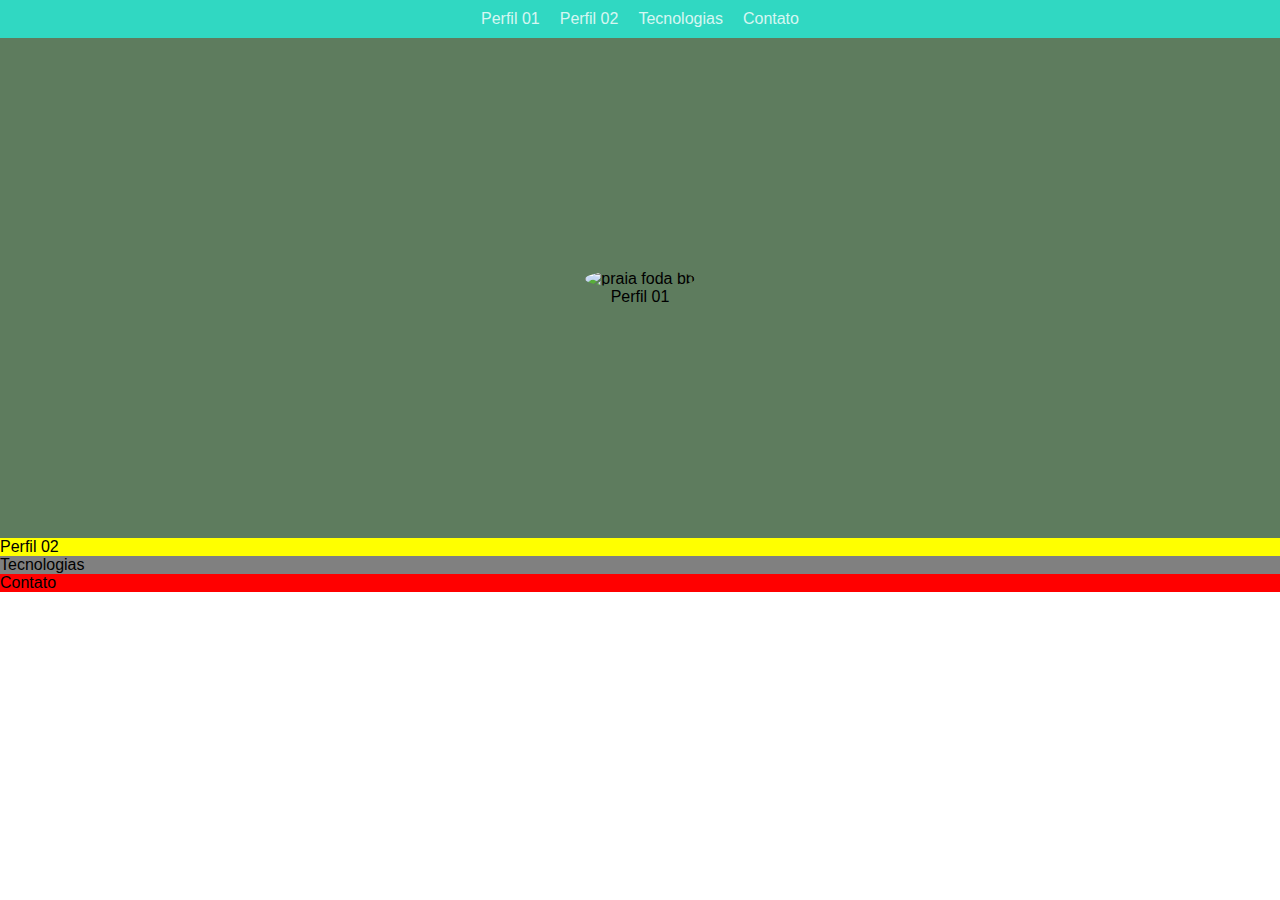
==== atv_Avaliativa_N1/index.html @ 4058223d "atv_avaliativa_N1" ====
<!DOCTYPE html>
<html lang="en">
<head>
    <meta charset="UTF-8">
    <meta http-equiv="X-UA-Compatible" content="IE=edge">
    <meta name="viewport" content="width=device-width, initial-scale=1.0">
    <title>Landing Page</title>
    <link rel="stylesheet" href="style.css"/>
    <script src="script.js"></script>
    <style>
        * {
            margin: 0;
            padding: 0;
            box-sizing: border-box;
        }

        body {
            font-family: 'Arial', sans-serif;
        }

        header {
            background-color: rgb(48, 216, 194);
            width: 100%;
            padding: 10px 0;
        }

        ul {
            list-style: none;
            display: flex;
            align-items: center;
            justify-content: center;
            gap: 20px;
            width: 100%;
        }

        a {
            color: white;
            opacity: 0.8;
            text-decoration: none;
            transition: all 200ms linear;
        }

        a:hover {
            text-decoration: underline;
            cursor: pointer;
            opacity: 1;
        }

        .rounded-image {
            border-radius: 50%; /* Alterado para 50% para criar um círculo */
            overflow: hidden;
            display: block;
            margin: 0 auto; /* Centraliza a imagem horizontalmente */
        }

        .profile01 {
            width: 100%;
            height: 500px;
            background-color: rgb(94, 124, 94);
            display: flex;
            flex-direction: column;
            align-items: center;
            justify-content: center;
        }
    </style>
</head>
<body>
    <header>
        <ul>
            <li><a href="#p1">Perfil 01</a></li>
            <li><a href="#p2">Perfil 02</a></li>
            <li><a href="#tec">Tecnologias</a></li>
            <li><a href="#contact">Contato</a></li>
        </ul>
    </header>

    <div id="p1" class="profile01">
        <img class="rounded-image" src="https://img.freepik.com/fotos-premium/linda-paisagem_849761-24073.jpg" alt="praia foda bb">
        
        <p>Perfil 01</p>
    </div>

    <div id="p2" class="profile02">
        <p>Perfil 02</p>
    </div>

    <div id="tec" class="tec">
        <p>Tecnologias</p>
    </div>

    <div id="contact" class="contact">
        <p>Contato</p>
    </div>
</body>
</html>
---- atv_Avaliativa_N1/style.css ----
* {
    padding: 0;
    margin: 0;
    box-sizing: border-box; /* Adicione box-sizing para evitar problemas de layout */
}

html {
    scroll-behavior: smooth;
}

body {
    font-family: 'Arial', sans-serif; /* Adicione uma fonte padrão para o corpo */
}

header {
    background-color: rgb(48, 216, 194);
    width: 100%;
    padding: 10px 0; /* Adicione algum preenchimento para espaçamento interno */
}

ul {
    list-style: none;
    display: flex;
    align-items: center;
    justify-content: center;
    gap: 20px;
    width: 100%;
}

a {
    color: white;
    opacity: 0.8;
    text-decoration: none;
    transition: all 200ms linear;
}

a:hover {
    text-decoration: underline;
    cursor: pointer;
    opacity: 1;
}

.section {
    width: 100%;
    height: 500px;
}

.profile01 {
    background-color: rgb(94, 124, 94);
}

.profile02 {
    background-color: yellow;
}

.tec {
    background-color: grey;
}

.contact {
    background-color: red;
}
.rounded-image{
    /* Seu CSS para centralizar a imagem no canto esquerdo da tela */
.center-left-image {
    position: absolute;
    top: 50%;
    transform: translateY(-50%);
    left: 0;
}

}
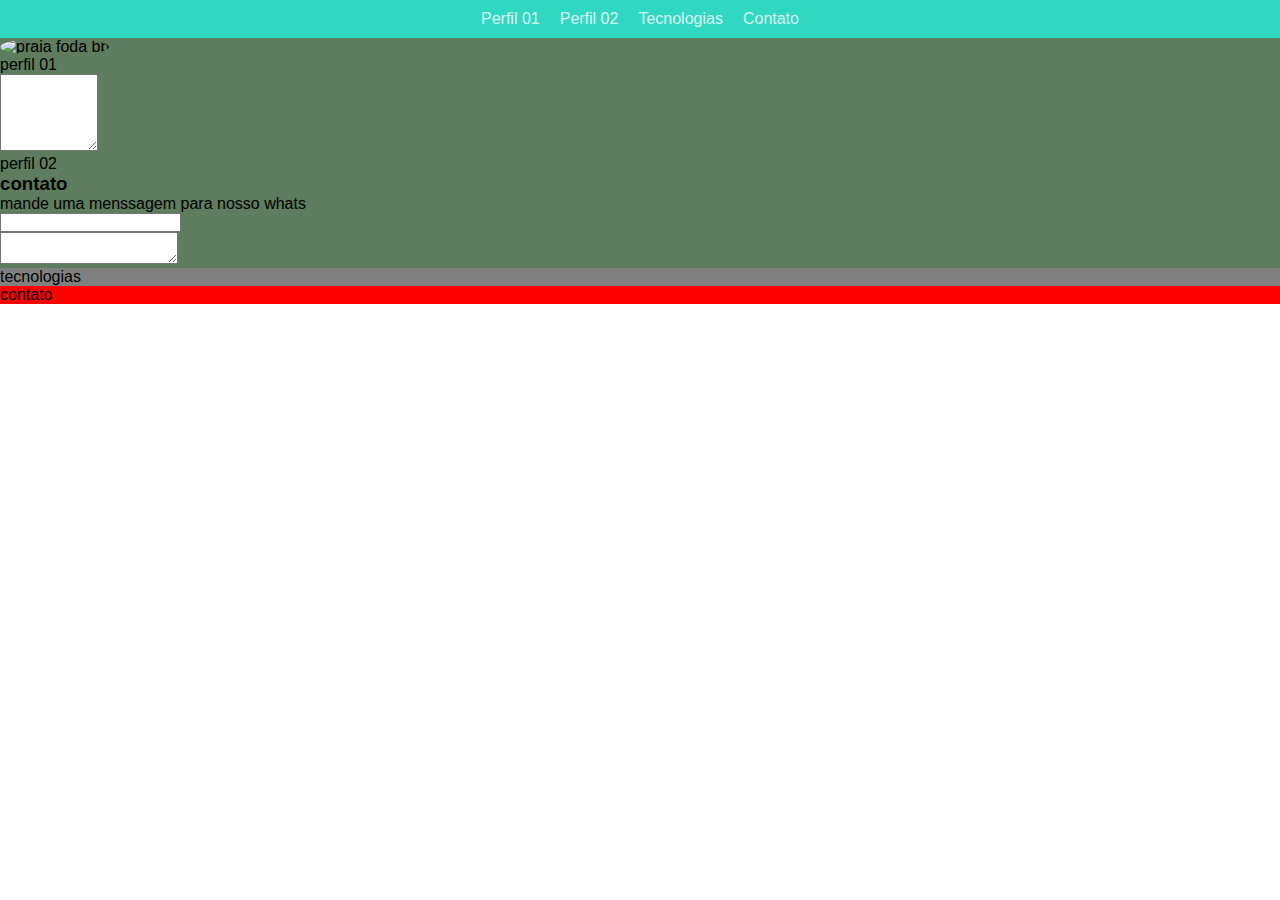
==== commit 9340d108: "atualização" ====
--- a/atv_Avaliativa_N1/index.html
+++ b/atv_Avaliativa_N1/index.html
@@ -7,89 +7,54 @@
     <title>Landing Page</title>
     <link rel="stylesheet" href="style.css"/>
     <script src="script.js"></script>
-    <style>
-        * {
-            margin: 0;
-            padding: 0;
-            box-sizing: border-box;
-        }
-
-        body {
-            font-family: 'Arial', sans-serif;
-        }
-
-        header {
-            background-color: rgb(48, 216, 194);
-            width: 100%;
-            padding: 10px 0;
-        }
-
-        ul {
-            list-style: none;
-            display: flex;
-            align-items: center;
-            justify-content: center;
-            gap: 20px;
-            width: 100%;
-        }
-
-        a {
-            color: white;
-            opacity: 0.8;
-            text-decoration: none;
-            transition: all 200ms linear;
-        }
-
-        a:hover {
-            text-decoration: underline;
-            cursor: pointer;
-            opacity: 1;
-        }
-
-        .rounded-image {
-            border-radius: 50%; /* Alterado para 50% para criar um círculo */
-            overflow: hidden;
-            display: block;
-            margin: 0 auto; /* Centraliza a imagem horizontalmente */
-        }
-
-        .profile01 {
-            width: 100%;
-            height: 500px;
-            background-color: rgb(94, 124, 94);
-            display: flex;
-            flex-direction: column;
-            align-items: center;
-            justify-content: center;
-        }
-    </style>
 </head>
 <body>
     <header>
         <ul>
+            
             <li><a href="#p1">Perfil 01</a></li>
             <li><a href="#p2">Perfil 02</a></li>
             <li><a href="#tec">Tecnologias</a></li>
             <li><a href="#contact">Contato</a></li>
         </ul>
     </header>
+    
+    
+        
+    <title>Imagem Circular</title>
+    
+    <div id="p1" class="profile01">
+        
+        <img class="img01" src="https://i.pinimg.com/736x/93/ec/c4/93ecc45f636963ca2e825d8b91c3276d.jpg" alt="praia foda bb">
+        <p>perfil 01</p>
+        <textarea name="caixa_de_text" id="profile01" cols="10" rows="5"></textarea>
+        
 
-    <div id="p1" class="profile01">
-        <img class="rounded-image" src="https://img.freepik.com/fotos-premium/linda-paisagem_849761-24073.jpg" alt="praia foda bb">
+    <div id="p2"></div>
+
+
+        <p>perfil 02</p>
+
+        <div>
+            <h3>contato</h3>
+            <p>mande uma menssagem para nosso whats</p>
+        </div>
+        <div>
+            <label for=""></label>
+            <input type="text" nome="" id= "">
+
+        </div>
+        <div>
+            <label for="Menssagem"></label>
+            <textarea type="text" id=""></textarea>
+        </div>
         
-        <p>Perfil 01</p>
     </div>
-
-    <div id="p2" class="profile02">
-        <p>Perfil 02</p>
+    <div id="tec" class="tec">
+        <p>tecnologias</p>
     </div>
-
-    <div id="tec" class="tec">
-        <p>Tecnologias</p>
-    </div>
-
     <div id="contact" class="contact">
-        <p>Contato</p>
+        <p>contato</p>
     </div>
 </body>
-</html>
+</html>--- a/atv_Avaliativa_N1/style.css
+++ b/atv_Avaliativa_N1/style.css
@@ -61,12 +61,17 @@
     background-color: red;
 }
 .rounded-image{
-    /* Seu CSS para centralizar a imagem no canto esquerdo da tela */
-.center-left-image {
-    position: absolute;
-    top: 50%;
-    transform: translateY(-50%);
-    left: 0;
-}
 
+    
+    position: relative; 
+    top: 50px;         
+    left: 150px;         
+    width: 300px;        
+    height: 150px;       
+    
+}.img01 {
+    width: 200px;
+    height: 200px;
+    border-radius: 50%;
+    object-fit: cover;
 }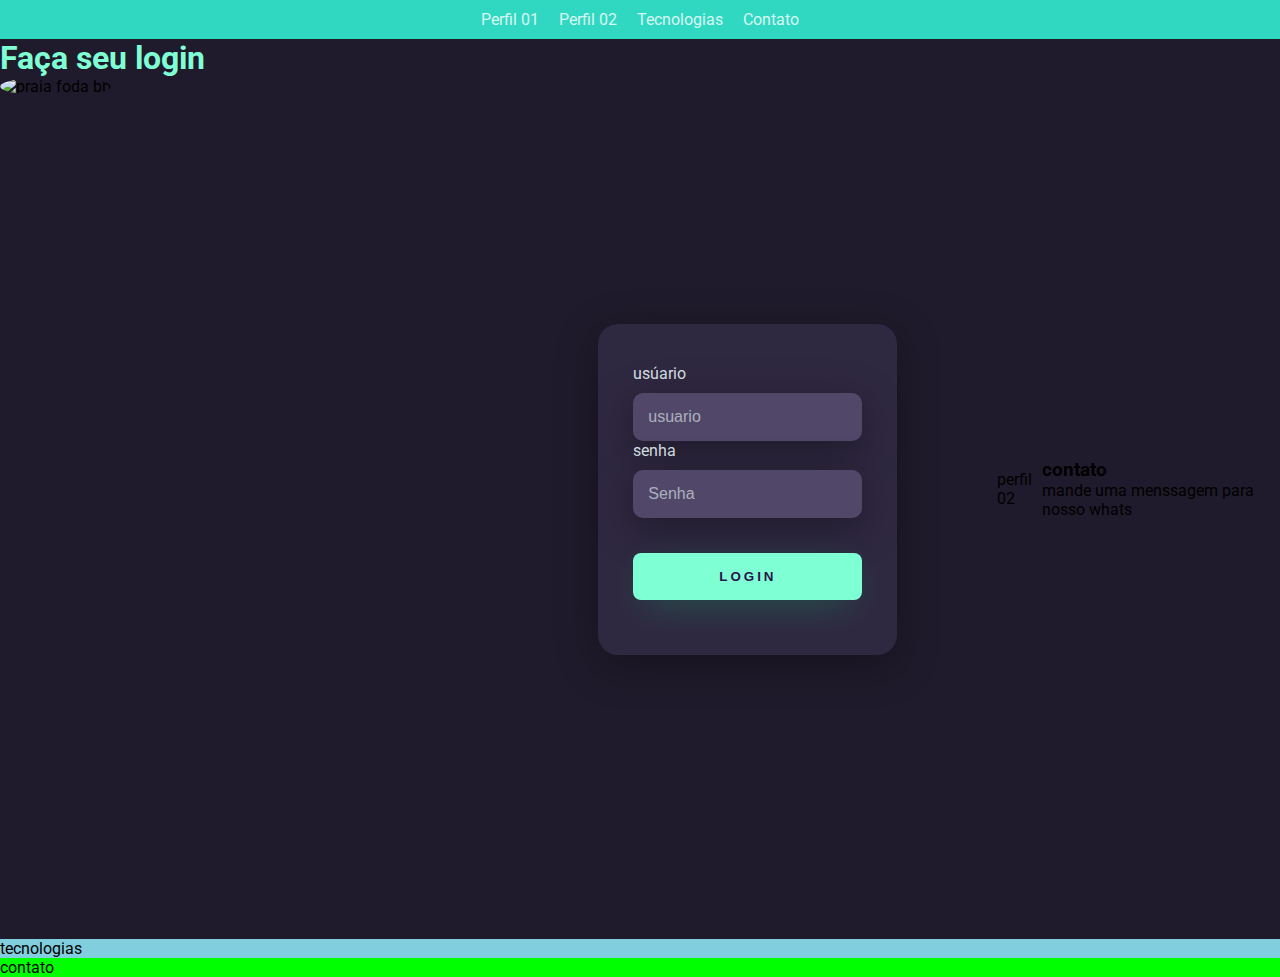
==== commit fc300920: "comeco de algo" ====
--- a/atv_Avaliativa_N1/index.html
+++ b/atv_Avaliativa_N1/index.html
@@ -4,7 +4,7 @@
     <meta charset="UTF-8">
     <meta http-equiv="X-UA-Compatible" content="IE=edge">
     <meta name="viewport" content="width=device-width, initial-scale=1.0">
-    <title>Landing Page</title>
+    <title>login_page</title>
     <link rel="stylesheet" href="style.css"/>
     <script src="script.js"></script>
 </head>
@@ -21,15 +21,26 @@
     
     
         
-    <title>Imagem Circular</title>
+    <title>paginas</title>
     
     <div id="p1" class="profile01">
-        
-        <img class="img01" src="https://i.pinimg.com/736x/93/ec/c4/93ecc45f636963ca2e825d8b91c3276d.jpg" alt="praia foda bb">
-        <p>perfil 01</p>
-        <textarea name="caixa_de_text" id="profile01" cols="10" rows="5"></textarea>
-        
-
+        <div class="main_login">
+            <div class="left_login">
+                <h1>Faça seu login</h1>
+                <img class="img01" src="https://i.pinimg.com/736x/93/ec/c4/93ecc45f636963ca2e825d8b91c3276d.jpg" alt="praia foda bb">
+            </div>
+            <div class="right_login">
+                <div class="card_login">
+                    <div class="textfield">
+                        <label for="usuario">usúario</label>
+                        <input type="text" name="usuario" placeholder="usuario">
+                        <label for="senha">senha</label>
+                        <input type="password" name="senha" placeholder="Senha">
+                    </div>
+                
+                <button class="btn-login">login</button>
+            </div>
+        </div>
     <div id="p2"></div>
 
 
@@ -41,12 +52,12 @@
         </div>
         <div>
             <label for=""></label>
-            <input type="text" nome="" id= "">
+            
 
         </div>
         <div>
             <label for="Menssagem"></label>
-            <textarea type="text" id=""></textarea>
+            
         </div>
         
     </div>
--- a/atv_Avaliativa_N1/style.css
+++ b/atv_Avaliativa_N1/style.css
@@ -1,3 +1,4 @@
+@import url('https://fonts.googleapis.com/css2?family=Roboto:wght@300&display=swap');
 * {
     padding: 0;
     margin: 0;
@@ -9,7 +10,10 @@
 }
 
 body {
-    font-family: 'Arial', sans-serif; /* Adicione uma fonte padrão para o corpo */
+    font-family: 'Roboto', sans-serif;
+}
+body *{
+    box-sizing: border-box;
 }
 
 header {
@@ -54,11 +58,11 @@
 }
 
 .tec {
-    background-color: grey;
+    background-color: rgba(133, 214, 235, 0.911);
 }
 
 .contact {
-    background-color: red;
+    background-color: rgb(0, 255, 0);
 }
 .rounded-image{
 
@@ -74,4 +78,110 @@
     height: 200px;
     border-radius: 50%;
     object-fit: cover;
+}
+.main_login{
+    width: 100vw;
+    height: 100vh;
+    background: #201b2c; ;
+    display: flex;
+    justify-content: center;
+    align-items: center;
+}
+.left_login{
+    width: 50vw;
+    height: 100vh;
+    justify-content: center;
+    align-items: center;
+    flex-direction: column;
+}
+.left_login> h1{
+    color: aquamarine;
+}
+.right_login{
+    width: 50vw;
+    height: 100vh;
+    display: flex;
+    justify-content: center;
+    align-items: center;
+}
+.card_login{
+    width: 60%;
+    display: flex;
+    justify-content: center;
+    align-items: center;
+    flex-direction: column;
+    padding: 30px 35px;
+    background: #2f2841;
+    border-radius: 20px;
+    box-shadow: 0px 10px 40px #00000056;
+}
+.card_login>h1{
+    color: #00ff88;
+    font-weight: 800;
+    margin: 0;
+}
+.textfield{
+    width: 100%;
+    display: flex;
+    flex-direction: column;
+    align-items: flex-start;
+    justify-content: center;
+    margin: 10px 0px;
+}
+.textfield>input{
+    width: 100%;
+    border: none;
+    border-radius: 10px;
+    padding: 15px;
+    background: #514869;
+    color: #f0ffffde;
+    font-size: 12pt;
+    box-shadow: 0px 10px 40px  #00000056;
+    outline: none;
+    box-sizing: border-box;
+}
+.textfield>label{
+    color: #f0ffffde;
+    margin-bottom: 10px;
+}
+.textfield >input::placeholder{
+    color: #f0ffff94;
+}
+
+.btn-login{
+    width: 100%;
+    padding: 16px 0px;
+    margin: 25px;
+    border: none;
+    border-radius: 8px;
+    outline: none;
+    text-transform: uppercase;
+    font-weight: 800;
+    letter-spacing: 3px;
+    color: #2b134b;
+    background: aquamarine;
+    cursor: pointer;
+    box-shadow: 0px 10px 40px -12px #00ff8052;
+}
+@media only screen and (max-widht: 600px){
+    .main_login{
+        flex-direction: column;
+    }
+    .left_login > h1{
+        display: none;
+    }
+    .left_login{
+        width: 100%;
+        height: auto;
+    }
+    .right_login{
+        width: 100%;
+        height: auto;
+    }
+    .left_login{
+        width: 50vw;
+    }
+    .card_login{
+        width: 90%;
+    }
 }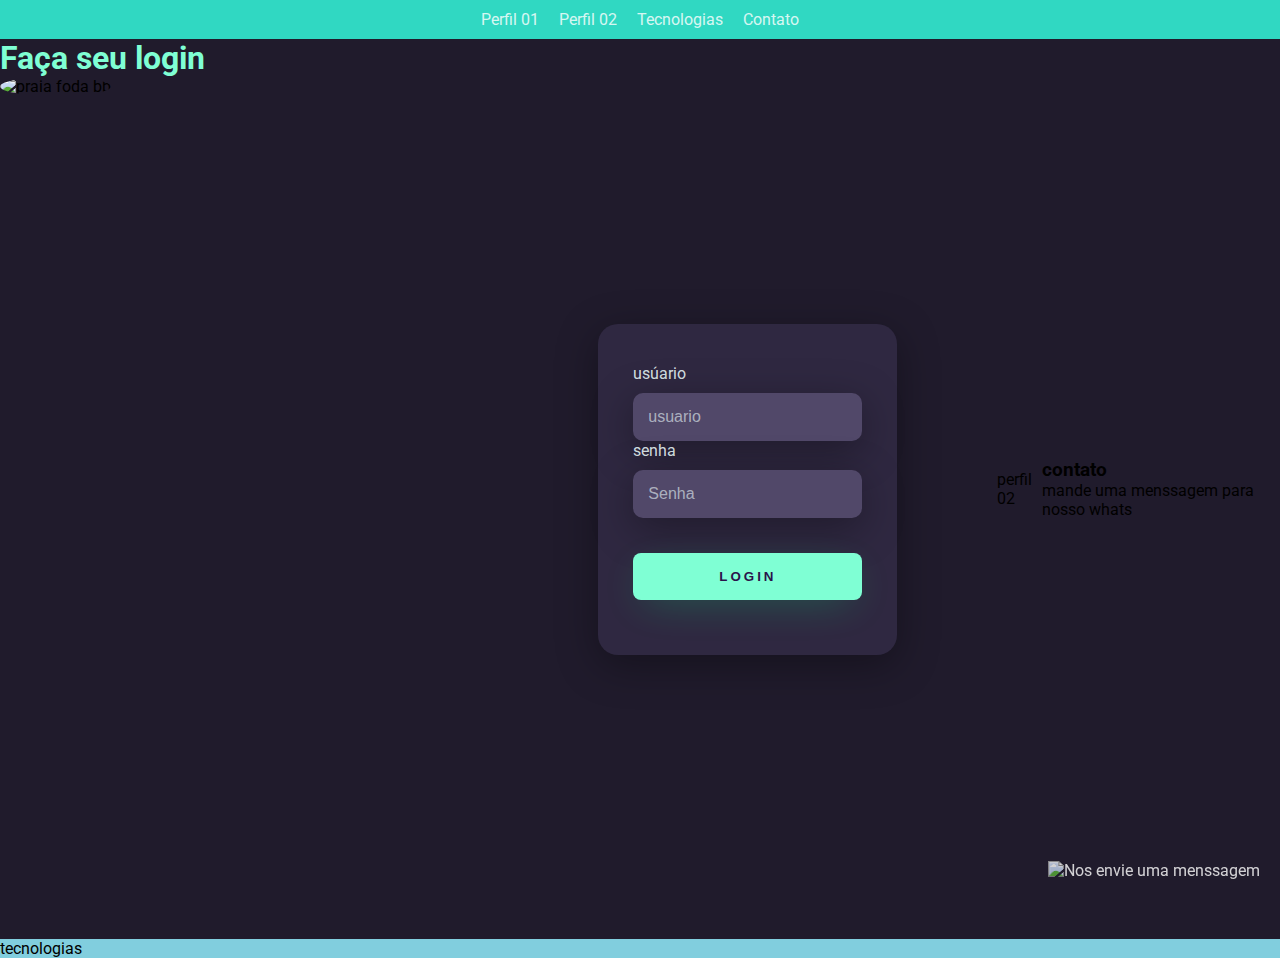
==== commit 49d6bf0d: "atividade atualizada" ====
--- a/atv_Avaliativa_N1/index.html
+++ b/atv_Avaliativa_N1/index.html
@@ -64,8 +64,12 @@
     <div id="tec" class="tec">
         <p>tecnologias</p>
     </div>
-    <div id="contact" class="contact">
-        <p>contato</p>
+    
+    
+    <div id="whats" class="contact">
+        <a href="https://wa.me//5511968476591" target="_blank">
+        <img src="https://e7.pngegg.com/pngimages/911/393/png-clipart-computer-icons-whatsapp-button-whatsapp-white-text.png" width="50" alt="Nos envie uma menssagem" title="Nos envie uma menssagem">
+    </a>
     </div>
 </body>
 </html>--- a/atv_Avaliativa_N1/style.css
+++ b/atv_Avaliativa_N1/style.css
@@ -62,7 +62,8 @@
 }
 
 .contact {
-    background-color: rgb(0, 255, 0);
+    /* background-color: rgb(0, 255, 0); */
+    position:fixed; bottom: 20px; right: 20px; z-index: 9999;
 }
 .rounded-image{
 
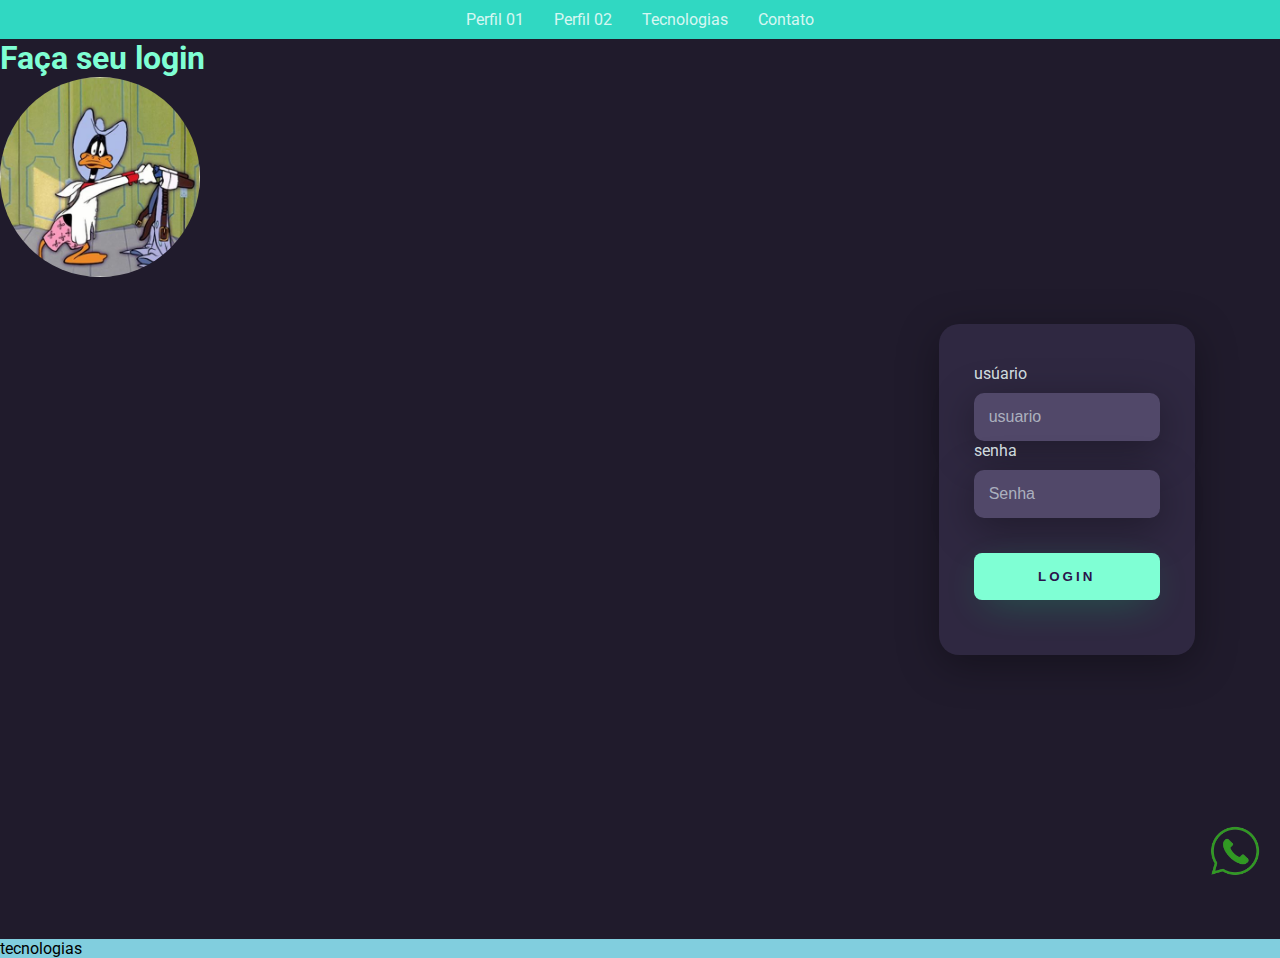
==== commit 518efdb8: "commit atualizado" ====
--- a/atv_Avaliativa_N1/index.html
+++ b/atv_Avaliativa_N1/index.html
@@ -27,7 +27,7 @@
         <div class="main_login">
             <div class="left_login">
                 <h1>Faça seu login</h1>
-                <img class="img01" src="https://i.pinimg.com/736x/93/ec/c4/93ecc45f636963ca2e825d8b91c3276d.jpg" alt="praia foda bb">
+                <img class="img01" src="icon/Looney Tunes Dash! on Twitter.jpeg" alt="praia foda bb">
             </div>
             <div class="right_login">
                 <div class="card_login">
@@ -44,11 +44,11 @@
     <div id="p2"></div>
 
 
-        <p>perfil 02</p>
+        <!-- <p>perfil 02</p> -->
 
         <div>
-            <h3>contato</h3>
-            <p>mande uma menssagem para nosso whats</p>
+            <!-- <h3>contato</h3> -->
+            <!-- <p>mande uma menssagem para nosso whats</p> -->
         </div>
         <div>
             <label for=""></label>
@@ -63,12 +63,13 @@
     </div>
     <div id="tec" class="tec">
         <p>tecnologias</p>
+
     </div>
     
     
     <div id="whats" class="contact">
         <a href="https://wa.me//5511968476591" target="_blank">
-        <img src="https://e7.pngegg.com/pngimages/911/393/png-clipart-computer-icons-whatsapp-button-whatsapp-white-text.png" width="50" alt="Nos envie uma menssagem" title="Nos envie uma menssagem">
+        <img src="icon/image-removebg-preview.png" width="50" alt="Nos envie uma menssagem" title="Nos envie uma menssagem">
     </a>
     </div>
 </body>
--- a/atv_Avaliativa_N1/style.css
+++ b/atv_Avaliativa_N1/style.css
@@ -27,7 +27,7 @@
     display: flex;
     align-items: center;
     justify-content: center;
-    gap: 20px;
+    gap: 30px;
     width: 100%;
 }
 
@@ -89,14 +89,15 @@
     align-items: center;
 }
 .left_login{
-    width: 50vw;
-    height: 100vh;
+    width: 100vw;
+    height: 100vh; 
     justify-content: center;
     align-items: center;
     flex-direction: column;
 }
 .left_login> h1{
     color: aquamarine;
+    flex-direction: initial;
 }
 .right_login{
     width: 50vw;
